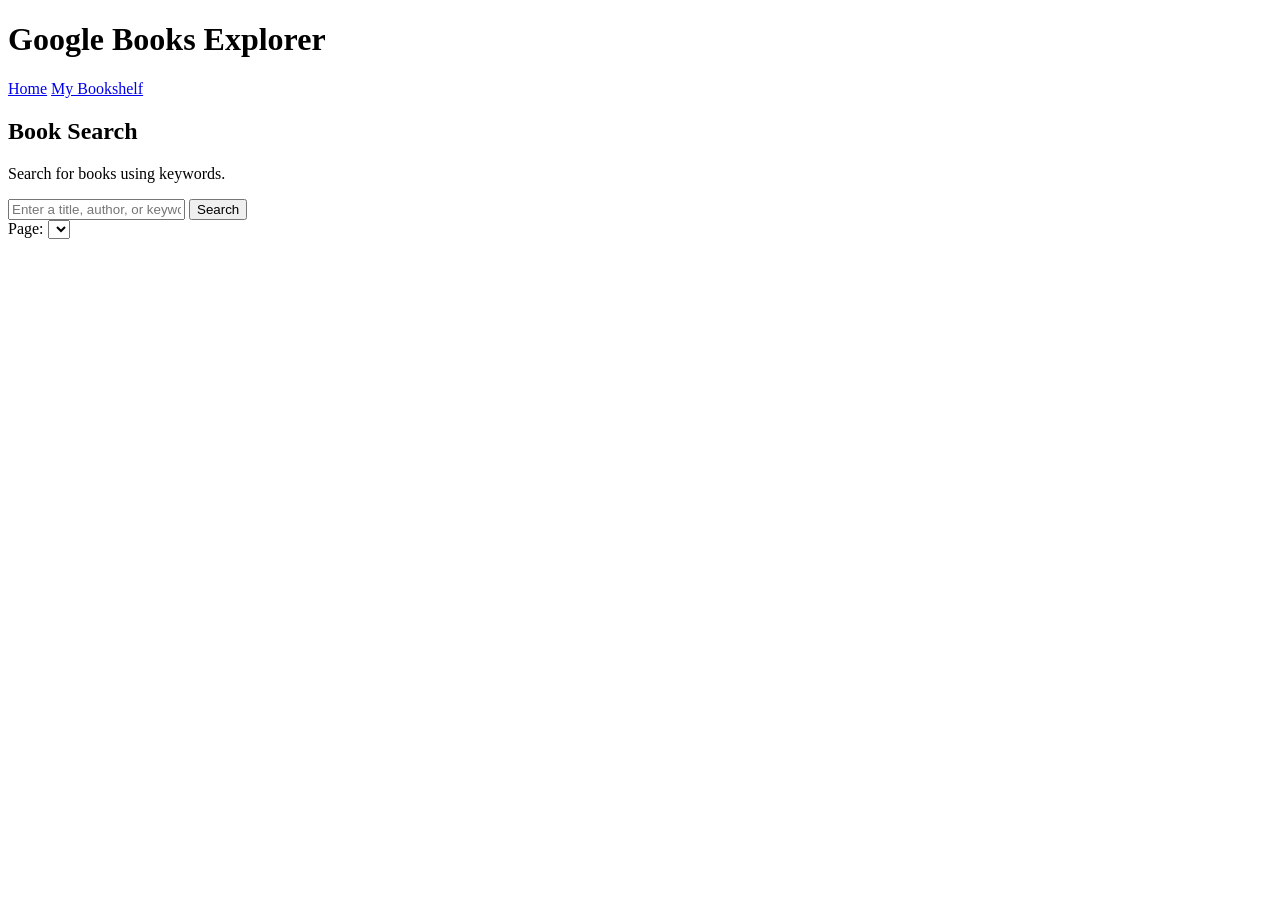
==== index.html @ ef71172d "index.html" ====
<!DOCTYPE html>
<html lang="en">
<head>
  <meta charset="UTF-8" />
  <meta name="viewport" content="width=device-width, initial-scale=1.0" />
  <title>Book Search | Milestone 2</title>
  <link rel="stylesheet" href="css/styles.css" />
  <script src="https://code.jquery.com/jquery-3.7.1.min.js"></script>
</head>
<body>
  <header>
    <h1>Google Books Explorer</h1>
    <nav>
      <a href="index.html">Home</a>
      <a href="bookshelf.html">My Bookshelf</a>
    </nav>
  </header>

  <main class="container">
    <section class="search-section">
      <h2>Book Search</h2>
      <p>Search for books using keywords.</p>

      <div class="search-bar">
        <input type="text" id="searchInput" placeholder="Enter a title, author, or keyword" />
        <button id="searchBtn">Search</button>
      </div>

      <div class="controls">
        <label for="pageSelect">Page:</label>
        <select id="pageSelect"></select>
      </div>
    </section>

    <section>
      <div id="message"></div>
      <div id="results" class="book-grid"></div>
    </section>
  </main>

  <script src="js/search.js"></script>
</body>
</html>
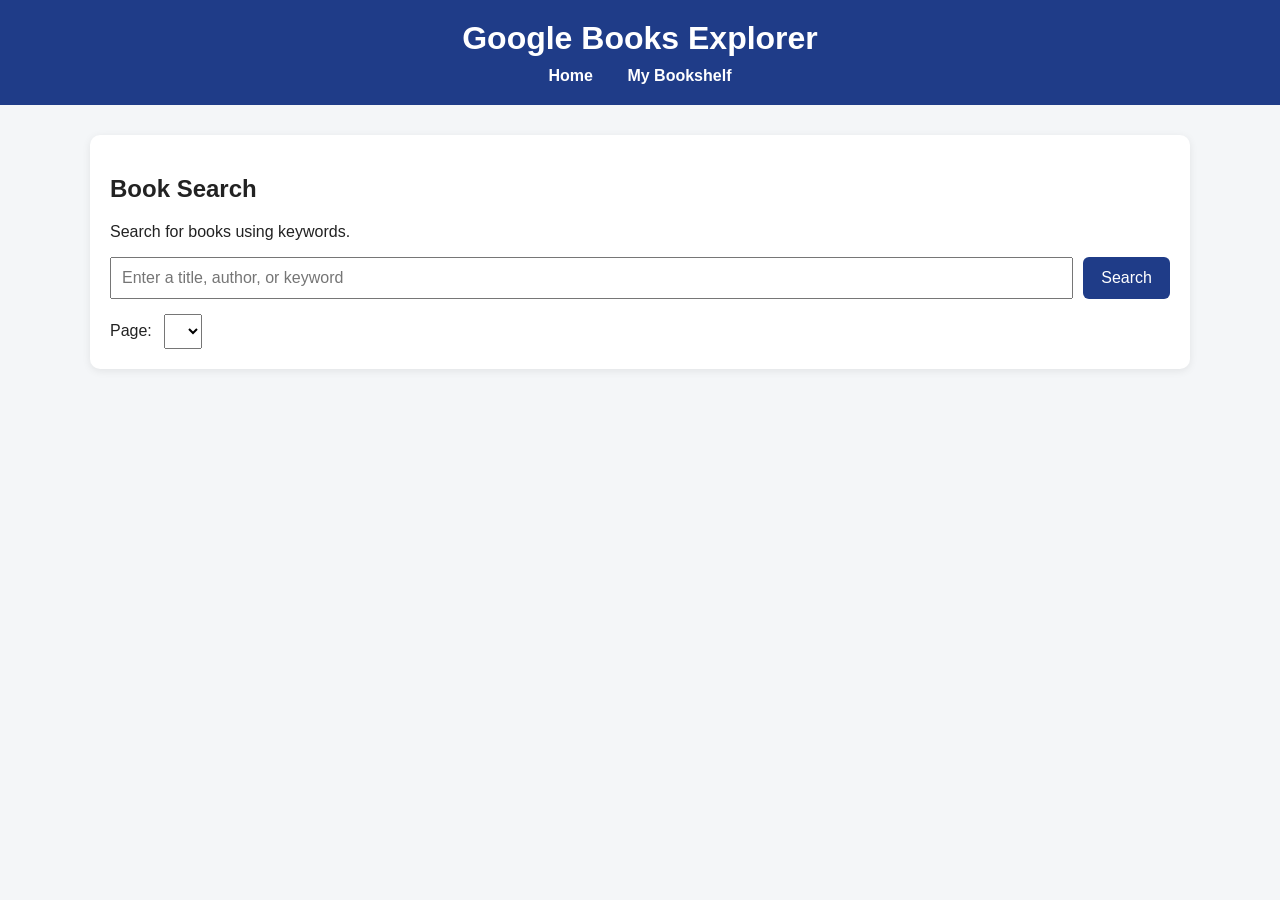
==== commit bd24f17d: "index.html" ====
--- a/index.html
+++ b/index.html
@@ -4,7 +4,7 @@
   <meta charset="UTF-8" />
   <meta name="viewport" content="width=device-width, initial-scale=1.0" />
   <title>Book Search | Milestone 2</title>
-  <link rel="stylesheet" href="css/styles.css" />
+  <link rel="stylesheet" href="styles.css" />
   <script src="https://code.jquery.com/jquery-3.7.1.min.js"></script>
 </head>
 <body>
--- a/styles.css
+++ b/styles.css
@@ -0,0 +1,188 @@
+* {
+  box-sizing: border-box;
+}
+
+body {
+  margin: 0;
+  font-family: Arial, sans-serif;
+  background-color: #f4f6f8;
+  color: #222;
+}
+
+header {
+  background-color: #1f3c88;
+  color: white;
+  padding: 20px;
+  text-align: center;
+}
+
+header h1 {
+  margin: 0 0 10px;
+}
+
+nav {
+  margin-top: 10px;
+}
+
+nav a {
+  color: white;
+  text-decoration: none;
+  margin: 0 15px;
+  font-weight: bold;
+}
+
+nav a:hover {
+  text-decoration: underline;
+}
+
+.container {
+  width: 90%;
+  max-width: 1100px;
+  margin: 30px auto;
+}
+
+.search-section,
+.details-card,
+.book-card {
+  background-color: white;
+  border-radius: 10px;
+  box-shadow: 0 2px 8px rgba(0, 0, 0, 0.08);
+}
+
+.search-section {
+  padding: 20px;
+  margin-bottom: 25px;
+}
+
+.search-bar {
+  display: flex;
+  gap: 10px;
+  flex-wrap: wrap;
+  margin-top: 15px;
+}
+
+.search-bar input {
+  flex: 1;
+  min-width: 240px;
+  padding: 10px;
+  font-size: 16px;
+}
+
+.search-bar button {
+  padding: 10px 18px;
+  font-size: 16px;
+  cursor: pointer;
+  border: none;
+  background-color: #1f3c88;
+  color: white;
+  border-radius: 6px;
+}
+
+.search-bar button:hover {
+  background-color: #16306d;
+}
+
+.controls {
+  margin-top: 15px;
+}
+
+.controls select {
+  padding: 8px;
+  margin-left: 8px;
+}
+
+#message,
+#bookshelfMessage {
+  margin-bottom: 20px;
+  font-weight: bold;
+}
+
+.book-grid {
+  display: grid;
+  grid-template-columns: repeat(auto-fit, minmax(220px, 1fr));
+  gap: 20px;
+}
+
+.book-card {
+  padding: 15px;
+  text-align: center;
+}
+
+.book-card img {
+  width: 128px;
+  height: 190px;
+  object-fit: cover;
+  margin-bottom: 12px;
+  border-radius: 4px;
+}
+
+.book-card h3 {
+  font-size: 18px;
+  margin: 10px 0;
+}
+
+.book-card a {
+  color: #1f3c88;
+  text-decoration: none;
+}
+
+.book-card a:hover {
+  text-decoration: underline;
+}
+
+.book-card p {
+  margin: 6px 0;
+  font-size: 14px;
+  color: #444;
+}
+
+.details-card {
+  padding: 25px;
+}
+
+.details-layout {
+  display: flex;
+  flex-wrap: wrap;
+  gap: 25px;
+}
+
+.details-images {
+  flex: 1;
+  min-width: 220px;
+  text-align: center;
+}
+
+.details-images img {
+  max-width: 220px;
+  width: 100%;
+  border-radius: 6px;
+}
+
+.details-info {
+  flex: 2;
+  min-width: 280px;
+}
+
+.details-info h2 {
+  margin-top: 0;
+}
+
+.details-info p {
+  line-height: 1.6;
+}
+
+.label {
+  font-weight: bold;
+}
+
+.back-link {
+  display: inline-block;
+  margin-top: 20px;
+  color: #1f3c88;
+  text-decoration: none;
+  font-weight: bold;
+}
+
+.back-link:hover {
+  text-decoration: underline;
+}
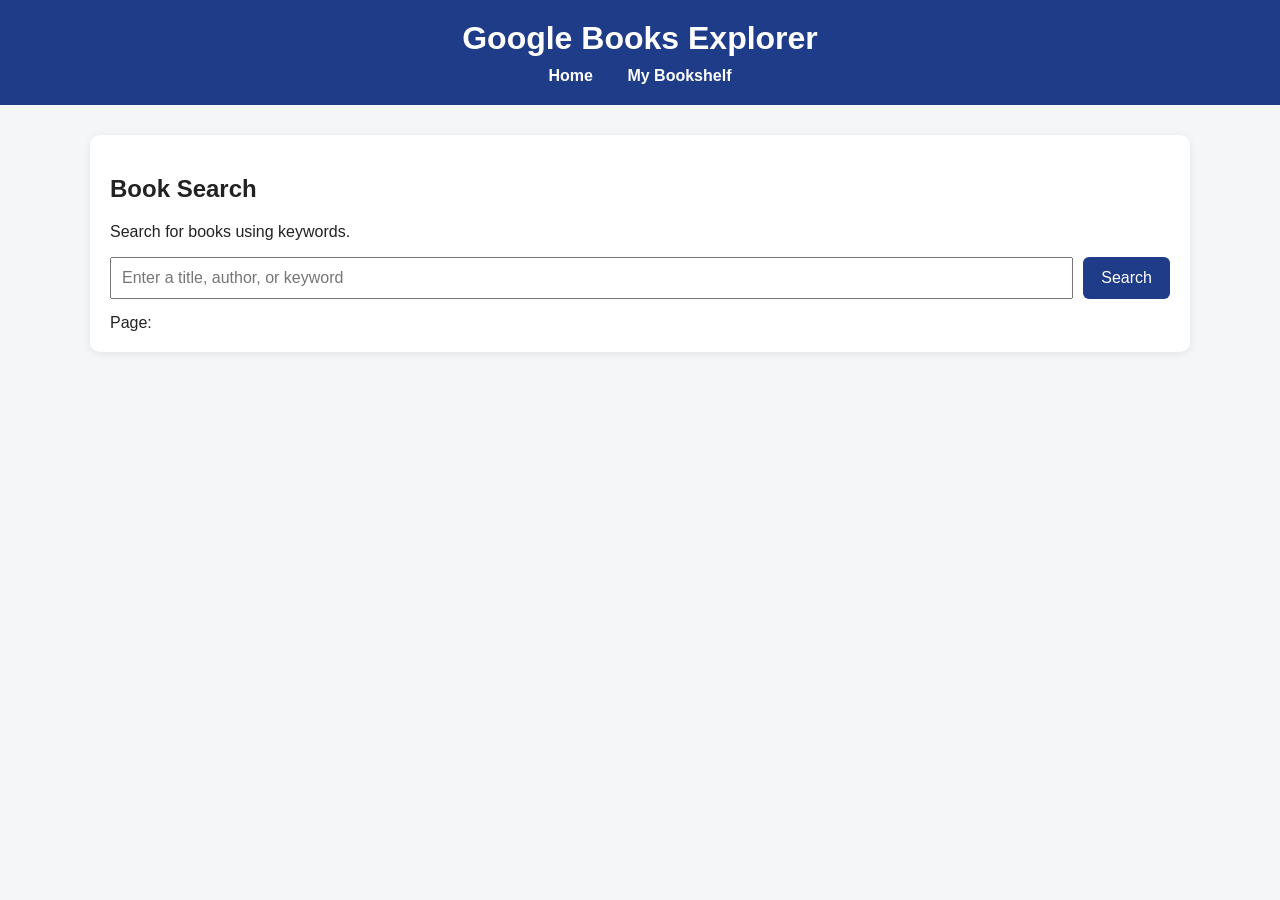
==== commit dc83a3bc: "index.html" ====
--- a/index.html
+++ b/index.html
@@ -38,6 +38,6 @@
     </section>
   </main>
 
-  <script src="js/search.js"></script>
+  <script src="search.js"></script>
 </body>
 </html>
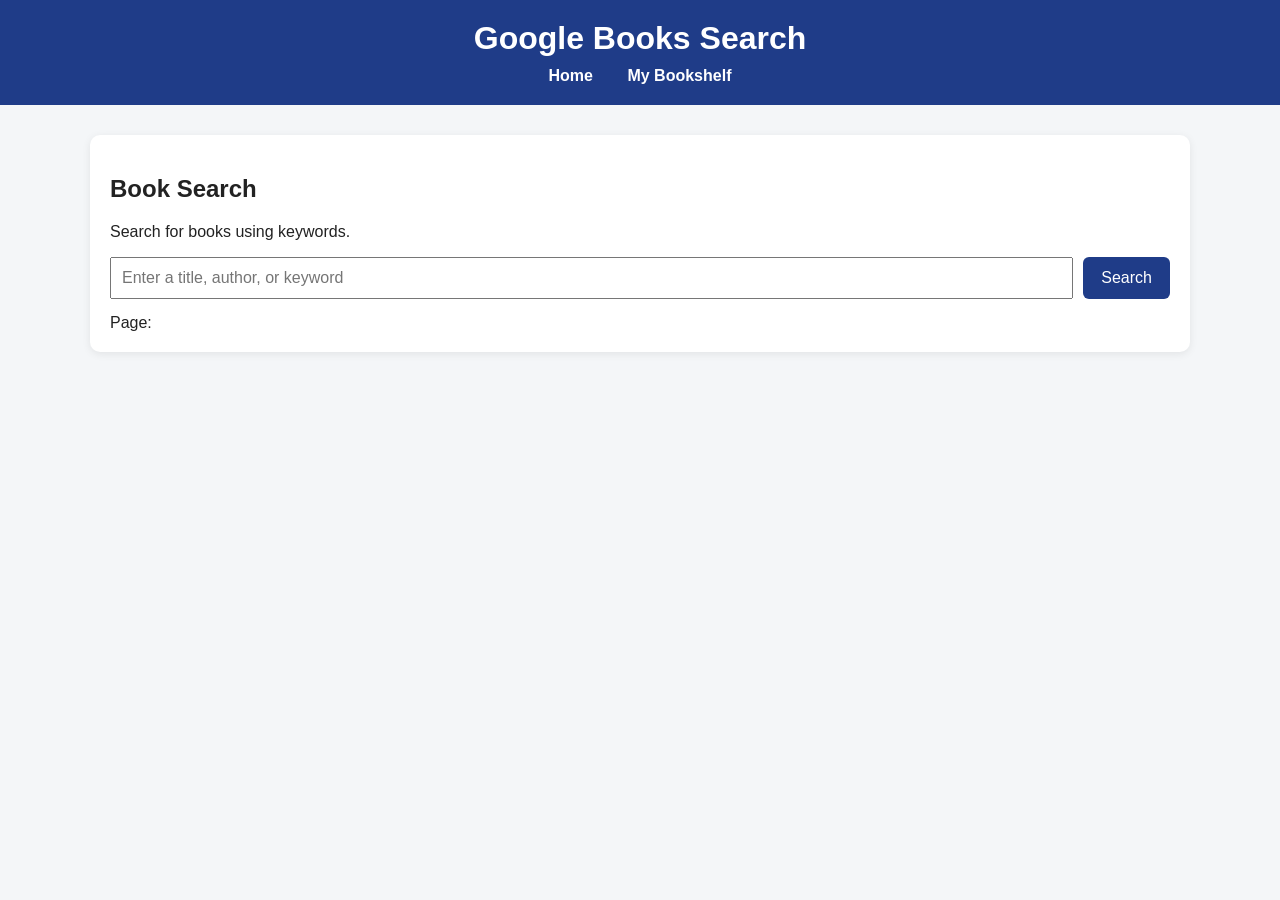
==== commit e5ed54ce: "index.html" ====
--- a/index.html
+++ b/index.html
@@ -9,7 +9,7 @@
 </head>
 <body>
   <header>
-    <h1>Google Books Explorer</h1>
+    <h1>Google Books Search</h1>
     <nav>
       <a href="index.html">Home</a>
       <a href="bookshelf.html">My Bookshelf</a>
